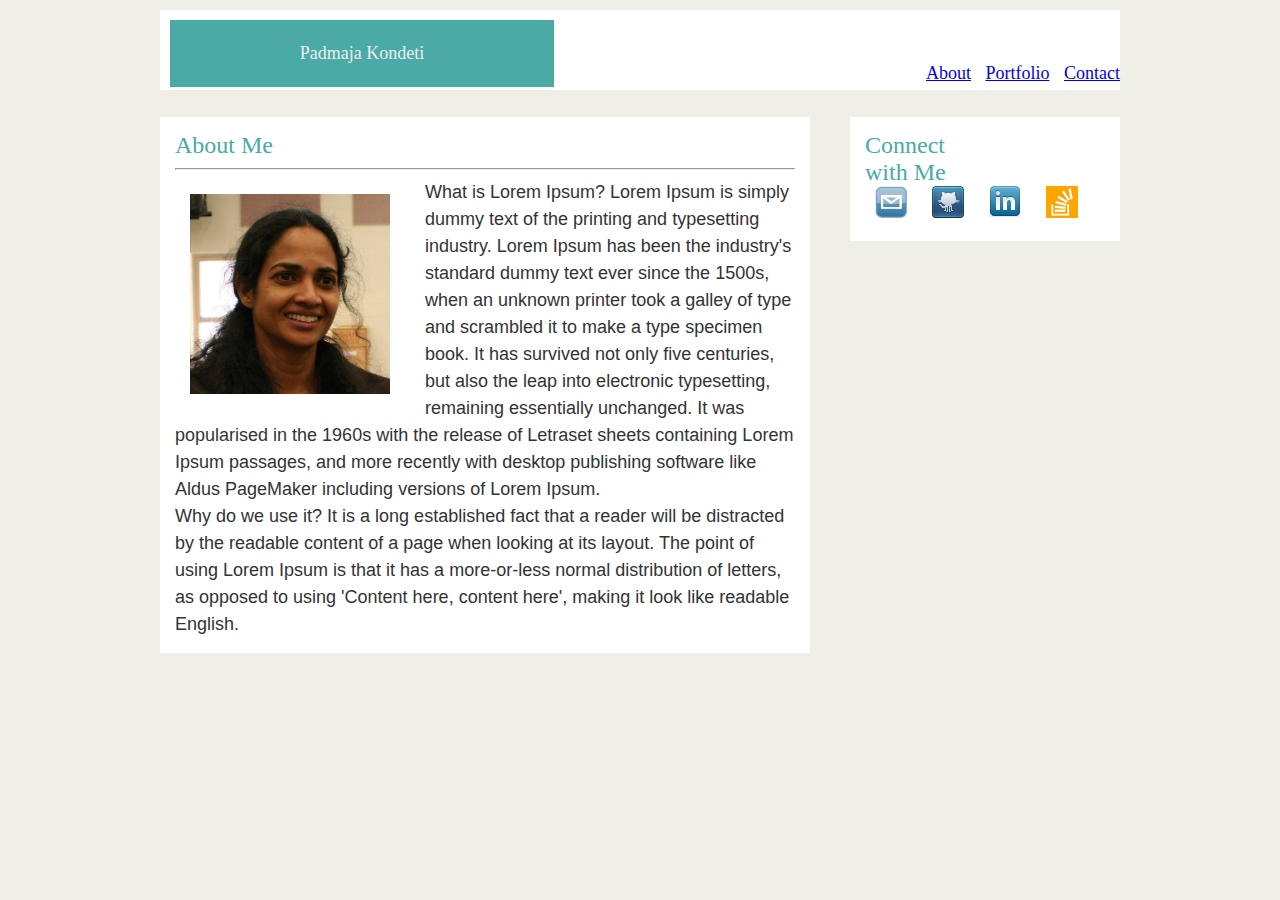
==== index.html @ bee3fb64 "updated Style sheet" ====
<!DOCTYPE html>
<html>
<head>
	<title>Padmaja Kondeti</title>

	<!-- This critical line points your HTML to the CSS file. Notice the "relative" pathway  -->
	<link rel="stylesheet" type="text/css" href="assets/css/reset.css">
	<link rel="stylesheet" type="text/css" href="assets/css/style.css">
</head>
<body>
	<header class="main-header">
		<h1>Padmaja Kondeti</h1>
		<nav>
			<a href="index.html" alt="about">About</a>
			<a href="portfolio.html" alt="Portfolio">Portfolio</a>
			<a href="contact.html" alt="Contact">Contact </a>
		</nav>
	</header>

	<div class="container">
		<section id="main-bio">
			<h4>About Me</h4>
			<hr>
			<img src="assets/images/padma.jpg" alt="Padmaja Kondeti" id="bio-image" />

			<p>
				What is Lorem Ipsum?
				Lorem Ipsum is simply dummy text of the printing and typesetting industry. Lorem Ipsum has been the industry's standard dummy text ever since the 1500s, when an unknown printer took a galley of type and scrambled it to make a type specimen book. It has survived not only five centuries, but also the leap into electronic typesetting, remaining essentially unchanged. It was popularised in the 1960s with the release of Letraset sheets containing Lorem Ipsum passages, and more recently with desktop publishing software like Aldus PageMaker including versions of Lorem Ipsum.
			</p>
			<p>
				Why do we use it?
				It is a long established fact that a reader will be distracted by the readable content of a page when looking at its layout. The point of using Lorem Ipsum is that it has a more-or-less normal distribution of letters, as opposed to using 'Content here, content here', making it look like readable English.
			</p>
		</section>
		<section id="contact-info">
			<h4>Connect with Me</h4>
			<ul>
				<li><a href="#"><img src="assets/images/email.png" alt="email"/></a></li>
				<li><a href="#"><img src="assets/images/github.png" alt="email"/></a></li>
				<li><a href="#"><img src="assets/images/linkedin.png" alt="email"/></a></li>
				<li><a href="#"><img src="assets/images/stackoverflow-32.png" alt="email"/></a></li>
			</ul>
		</section>
	</div>

</body>
</html>
---- assets/css/style.css ----
/* 
Each of these CSS elements is associated with an HTML Element, Class, or ID.
Flip between this css file and the HTML to see how things line up. 
Experiment with deleting lines of code from the CSS to see how it affects the webpage when you refresh in the browser.
*/

body {
	margin: 0;
	padding: 0;
	background: #efeee7;
	font-size: 18px;
	line-height: 150%;
	color: #333333;
	font-family: 'Arial', 'Helvetica Neue', Helvetica, sans-serif;
	width:960px;
	margin:0 auto;
}
.main-header {
	background: #ffffff;
	font-family: 'Georgia', Times, Times New Roman, serif;
	border: #cccccc
	 width:100%;
	 color: #eee;
    margin-top:10px;
    height: 80px;
}

.main-header h1 {
    width: 40%;
    
    float:left;
    background: #4aaaa5;
    padding-left: 10px;
    text-align: center;
    padding: 20px 0;
	margin: 10px 30px 20px 10px;
}

.main-header nav {
    width: 50%;
    padding-top: 50px;
    text-align:right;
    float:right;
}
h1 {
	
	
	
}
.container h4 {
	font-size: 24px;
	color:#4aaaa5;
	width:50%;
	font-family: 'Georgia', Times, Times New Roman, serif;
}

.container {
 	width:960px;
	margin: 0 auto;
	display:inline-block;
}
nav{
	/*background: #fff;
	color: #B8B8B8; 
	padding-left:60px;
	padding-bottom: 40px; */
}

.main-header nav a{
	padding-left: 10px;
}
#main-bio,
#contact-info,
#bio-image {
	float: left;
	background: #fff;
	padding:15px;
}
#main-bio {
	width: 620px;
	margin-right: 10px;
	margin-top: 10px;
	float: left;
}
#contact-info {
	width: 240px;
	margin-top: 10px;
	float:right;
}
#bio-image {
	width: 200px;
	height: 200px;
	margin-right: 20px;
}
#contact-info ul {
    list-style-type: none;
    margin: 0;
    padding: 0;
 }
#contact-info li{
    display: inline;
    padding:10px;

}
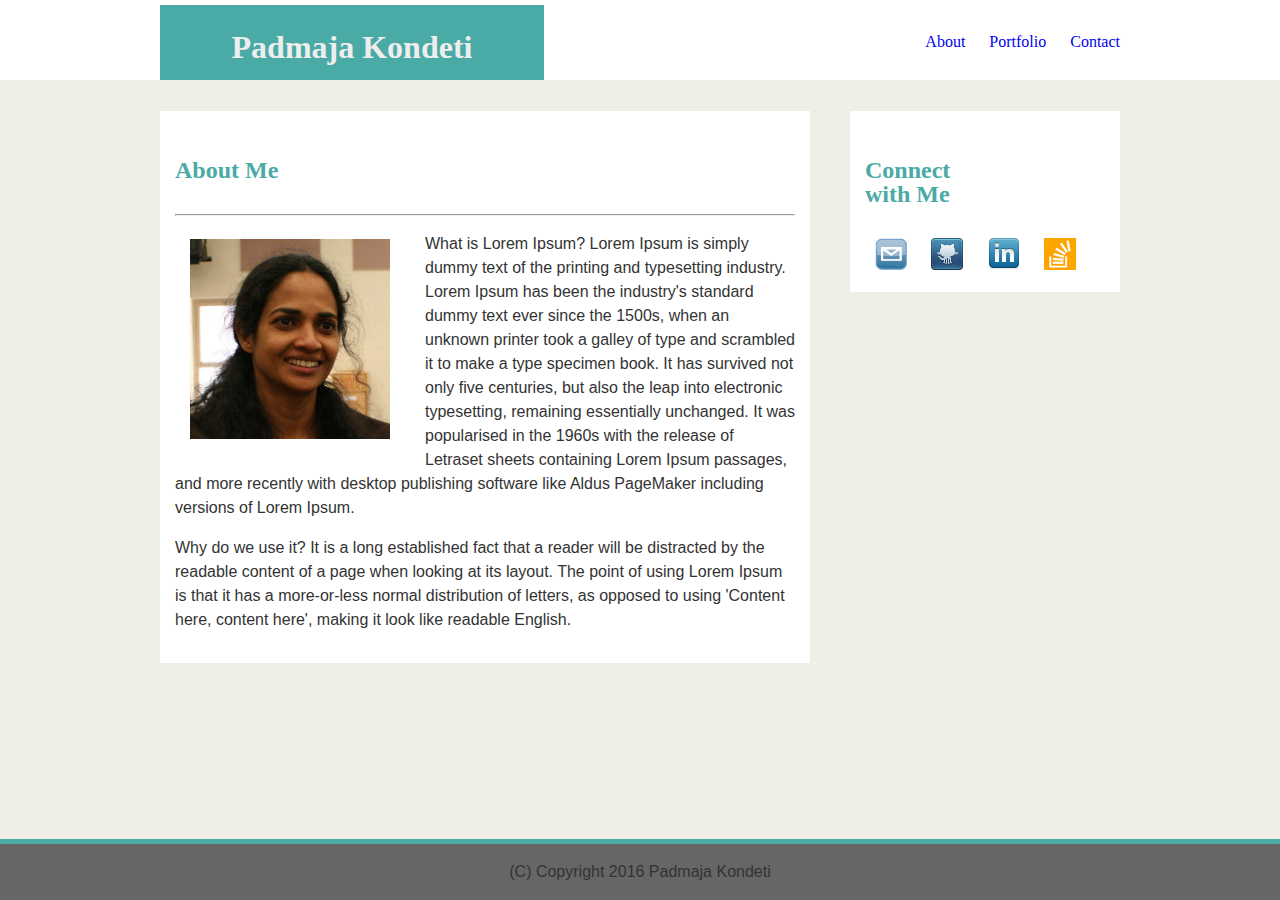
==== commit 64b4f1f2: "added footer" ====
--- a/index.html
+++ b/index.html
@@ -2,21 +2,21 @@
 <html>
 <head>
 	<title>Padmaja Kondeti</title>
-
-	<!-- This critical line points your HTML to the CSS file. Notice the "relative" pathway  -->
-	<link rel="stylesheet" type="text/css" href="assets/css/reset.css">
+	<!-- link rel="stylesheet" type="text/css" href="assets/css/reset.css" -->
 	<link rel="stylesheet" type="text/css" href="assets/css/style.css">
 </head>
 <body>
+<div id="main">
 	<header class="main-header">
-		<h1>Padmaja Kondeti</h1>
-		<nav>
-			<a href="index.html" alt="about">About</a>
-			<a href="portfolio.html" alt="Portfolio">Portfolio</a>
-			<a href="contact.html" alt="Contact">Contact </a>
-		</nav>
+		<div class="wrapper">
+			<h1>Padmaja Kondeti</h1>
+			<nav>
+				<a href="index.html" alt="about">About</a>
+				<a href="portfolio.html" alt="Portfolio">Portfolio</a>
+				<a href="contact.html" alt="Contact">Contact </a>
+			</nav>
+		</div>
 	</header>
-
 	<div class="container">
 		<section id="main-bio">
 			<h4>About Me</h4>
@@ -42,6 +42,11 @@
 			</ul>
 		</section>
 	</div>
+</div>
+	<footer class="footer">
+		<p>(C) Copyright 2016 Padmaja Kondeti</p>
+		
+	</footer>
+</body>
 
-</body>
 </html>--- a/assets/css/style.css
+++ b/assets/css/style.css
@@ -1,51 +1,54 @@
-/* 
-Each of these CSS elements is associated with an HTML Element, Class, or ID.
-Flip between this css file and the HTML to see how things line up. 
-Experiment with deleting lines of code from the CSS to see how it affects the webpage when you refresh in the browser.
-*/
-
+html, body {height: 100%;}
 body {
 	margin: 0;
 	padding: 0;
 	background: #efeee7;
-	font-size: 18px;
 	line-height: 150%;
 	color: #333333;
-	font-family: 'Arial', 'Helvetica Neue', Helvetica, sans-serif;
+	font-family: 'Arial', 'Helvetica Neue', Helvetica, sans-serif;	
+}
+
+
+.wrapper{	
 	width:960px;
-	margin:0 auto;
+ 	margin: 0 auto;
+ 	height: 80px;
 }
+
 .main-header {
 	background: #ffffff;
 	font-family: 'Georgia', Times, Times New Roman, serif;
 	border: #cccccc
-	 width:100%;
-	 color: #eee;
-    margin-top:10px;
-    height: 80px;
+	width:960px;
+	color: #eee;
+	margin: 0 auto;
 }
 
 .main-header h1 {
+	height: 45px;
     width: 40%;
-    
     float:left;
     background: #4aaaa5;
-    padding-left: 10px;
     text-align: center;
-    padding: 20px 0;
-	margin: 10px 30px 20px 10px;
+	margin-top: 5px;
+	padding-top: 30px;
 }
 
 .main-header nav {
     width: 50%;
-    padding-top: 50px;
-    text-align:right;
+    position: relative;
+    padding: 30px 0; 
     float:right;
+    text-align: right;
 }
-h1 {
-	
-	
-	
+.main-header nav a{
+	padding-left: 20px;
+	text-decoration: none;
+}
+.container {
+ 	width:960px;
+	margin: 0 auto;
+	margin-bottom: 10px;
 }
 .container h4 {
 	font-size: 24px;
@@ -54,21 +57,10 @@
 	font-family: 'Georgia', Times, Times New Roman, serif;
 }
 
-.container {
- 	width:960px;
-	margin: 0 auto;
-	display:inline-block;
-}
-nav{
-	/*background: #fff;
-	color: #B8B8B8; 
-	padding-left:60px;
-	padding-bottom: 40px; */
-}
+  #main {height: 75%;}
+  #footer {height: 20%;}
 
-.main-header nav a{
-	padding-left: 10px;
-}
+
 #main-bio,
 #contact-info,
 #bio-image {
@@ -102,3 +94,12 @@
     padding:10px;
 
 }
+.footer {
+  position: absolute;
+  right: 0;
+  bottom: 0;
+  left: 0;
+  background-color: #666666;	;
+  text-align: center;
+  border-top:  solid 5px #4aaaa5;
+}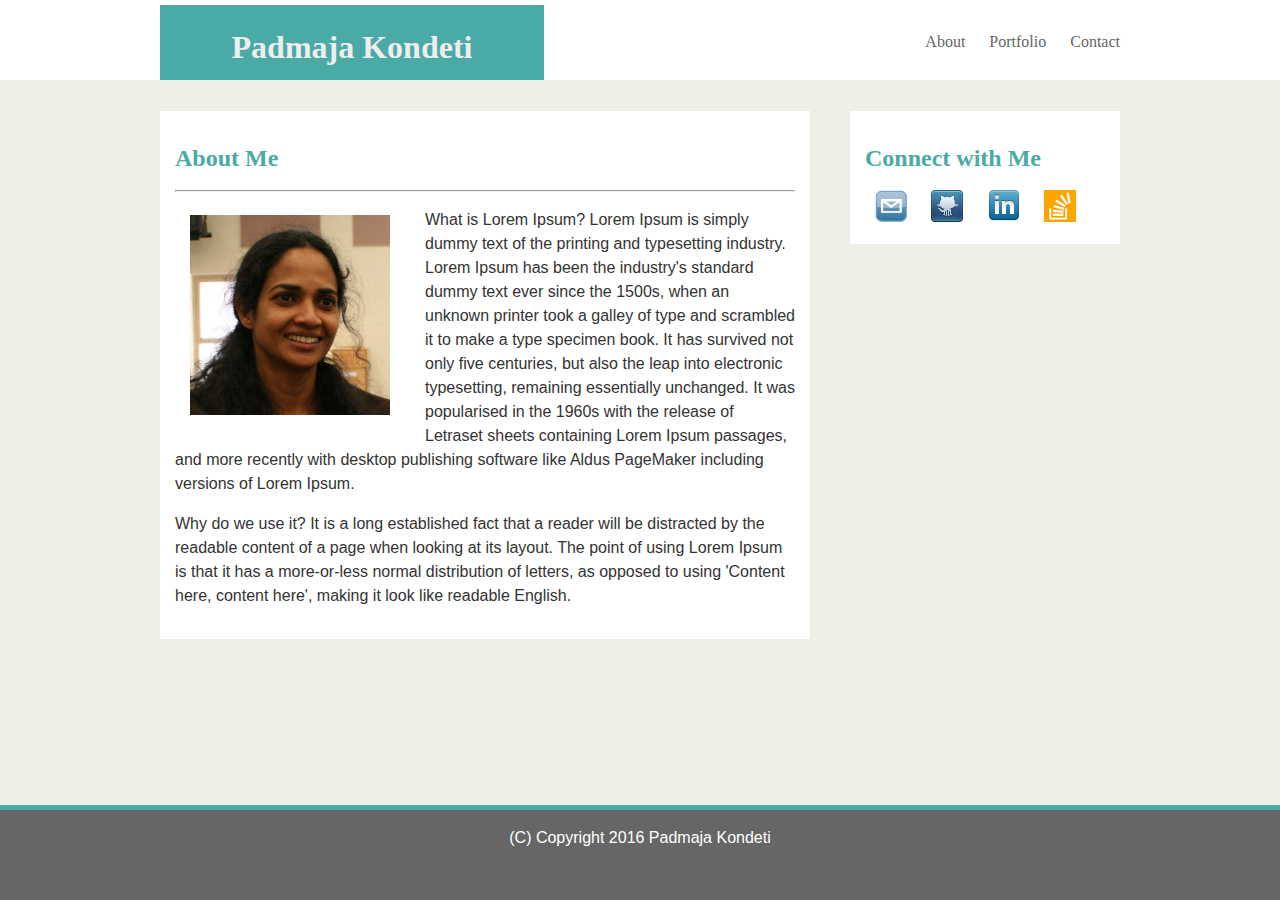
==== commit e409abca: "added hover to nav" ====
--- a/index.html
+++ b/index.html
@@ -19,7 +19,7 @@
 	</header>
 	<div class="container">
 		<section id="main-bio">
-			<h4>About Me</h4>
+			<h2>About Me</h2>
 			<hr>
 			<img src="assets/images/padma.jpg" alt="Padmaja Kondeti" id="bio-image" />
 
@@ -33,7 +33,7 @@
 			</p>
 		</section>
 		<section id="contact-info">
-			<h4>Connect with Me</h4>
+			<h2>Connect with Me</h2>
 			<ul>
 				<li><a href="#"><img src="assets/images/email.png" alt="email"/></a></li>
 				<li><a href="#"><img src="assets/images/github.png" alt="email"/></a></li>
--- a/assets/css/style.css
+++ b/assets/css/style.css
@@ -14,6 +14,7 @@
  	margin: 0 auto;
  	height: 80px;
 }
+#main {height: 90%;}
 
 .main-header {
 	background: #ffffff;
@@ -45,20 +46,20 @@
 	padding-left: 20px;
 	text-decoration: none;
 }
+.main-header a:link { color: #666; }
+.main-header a:visited { color: #999; }
+.main-header a:hover { color: #4aaaa5; }
+.main-header a:active { color: black; }
 .container {
  	width:960px;
 	margin: 0 auto;
 	margin-bottom: 10px;
 }
-.container h4 {
+.container h2 {
 	font-size: 24px;
 	color:#4aaaa5;
-	width:50%;
 	font-family: 'Georgia', Times, Times New Roman, serif;
 }
-
-  #main {height: 75%;}
-  #footer {height: 20%;}
 
 
 #main-bio,
@@ -73,6 +74,9 @@
 	margin-right: 10px;
 	margin-top: 10px;
 	float: left;
+}
+#main-bio p{
+	font-family: 'Arial', 'Helvetica Neue', Helvetica, sans-serif;
 }
 #contact-info {
 	width: 240px;
@@ -99,7 +103,9 @@
   right: 0;
   bottom: 0;
   left: 0;
-  background-color: #666666;	;
+  background-color: #666666;
+  color:#fff;
   text-align: center;
   border-top:  solid 5px #4aaaa5;
+  height: 10%;
 }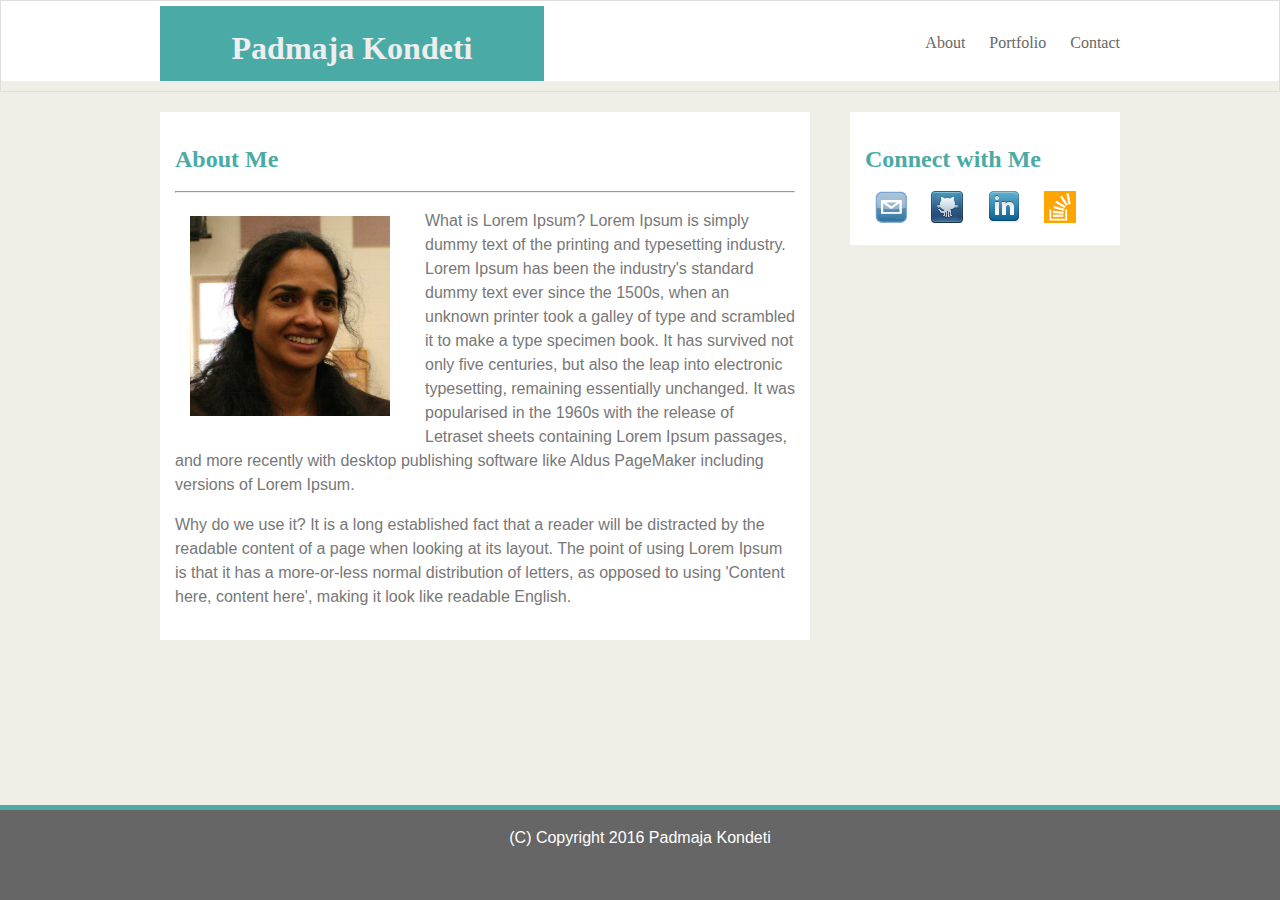
==== commit 24b3869d: "changes to contact portfolio" ====
--- a/index.html
+++ b/index.html
@@ -22,7 +22,6 @@
 			<h2>About Me</h2>
 			<hr>
 			<img src="assets/images/padma.jpg" alt="Padmaja Kondeti" id="bio-image" />
-
 			<p>
 				What is Lorem Ipsum?
 				Lorem Ipsum is simply dummy text of the printing and typesetting industry. Lorem Ipsum has been the industry's standard dummy text ever since the 1500s, when an unknown printer took a galley of type and scrambled it to make a type specimen book. It has survived not only five centuries, but also the leap into electronic typesetting, remaining essentially unchanged. It was popularised in the 1960s with the release of Letraset sheets containing Lorem Ipsum passages, and more recently with desktop publishing software like Aldus PageMaker including versions of Lorem Ipsum.
--- a/assets/css/style.css
+++ b/assets/css/style.css
@@ -2,20 +2,22 @@
 body {
 	margin: 0;
 	padding: 0;
-	background: #efeee7;
+	background-color: #efeee7;
 	line-height: 150%;
-	color: #333333;
+	color: #777777;
 	font-family: 'Arial', 'Helvetica Neue', Helvetica, sans-serif;	
+    
 }
-
-
 .wrapper{	
 	width:960px;
  	margin: 0 auto;
  	height: 80px;
 }
-#main {height: 90%;}
-
+#main {
+	/* height: 90%; */
+	border: #dddddd 1px solid;
+	background-image: url("assets/images/ricepaper.png");
+}
 .main-header {
 	background: #ffffff;
 	font-family: 'Georgia', Times, Times New Roman, serif;
@@ -24,7 +26,6 @@
 	color: #eee;
 	margin: 0 auto;
 }
-
 .main-header h1 {
 	height: 45px;
     width: 40%;
@@ -34,7 +35,6 @@
 	margin-top: 5px;
 	padding-top: 30px;
 }
-
 .main-header nav {
     width: 50%;
     position: relative;
@@ -54,14 +54,17 @@
  	width:960px;
 	margin: 0 auto;
 	margin-bottom: 10px;
+	color:#777777;
+	border:#dddddd;
+	background-image: url("assets/images/ricepaper.png");
+    background-repeat: repeat;
 }
 .container h2 {
 	font-size: 24px;
 	color:#4aaaa5;
 	font-family: 'Georgia', Times, Times New Roman, serif;
+	height:inherit;
 }
-
-
 #main-bio,
 #contact-info,
 #bio-image {
@@ -101,11 +104,43 @@
 .footer {
   position: absolute;
   right: 0;
-  bottom: 0;
+  bottom: 0;  
   left: 0;
   background-color: #666666;
   color:#fff;
   text-align: center;
   border-top:  solid 5px #4aaaa5;
   height: 10%;
-}+}
+/* --- Specific to Contact form -- */
+.frm-elements{
+	border:1px solid #999;
+	width:98%;
+	padding: 10px 5px;
+}
+#form-control{
+	font-family: 'Arial', 'Helvetica Neue', Helvetica, sans-serif;
+}
+.submit{
+	background: #4aaaa5;
+	padding: 10px 25px;
+	color:#fff;
+	font-size: 12px;
+}
+/*--- Specific to Portfolio --*/
+.tbl-portfolio{
+	/* margin: 0 auto;	*/
+	position: relative;
+}
+.tbl-portfolio td .right{
+		padding-right: 15px;
+}
+.img-portfolio{
+	width:280px;
+	/*margin-right: 20px;*/
+	margin-top: 25px;
+	
+}
+.left{
+	float:left;
+}
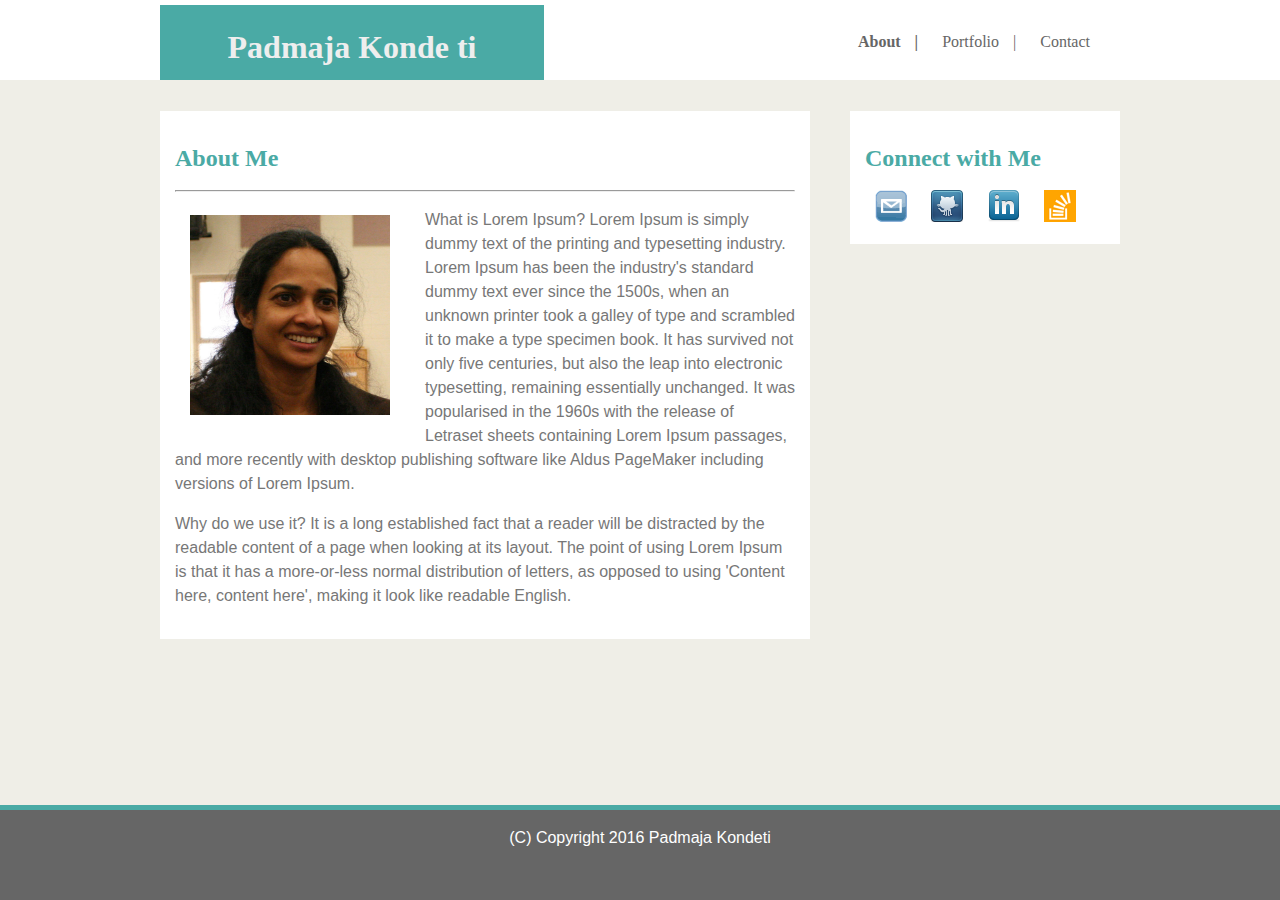
==== commit e522c520: "fixxed menu" ====
--- a/index.html
+++ b/index.html
@@ -9,11 +9,11 @@
 <div id="main">
 	<header class="main-header">
 		<div class="wrapper">
-			<h1>Padmaja Kondeti</h1>
+			<h1>Padmaja Konde ti</h1>
 			<nav>
-				<a href="index.html" alt="about">About</a>
+				<a class="active" href="index.html" alt="about">About</a>
 				<a href="portfolio.html" alt="Portfolio">Portfolio</a>
-				<a href="contact.html" alt="Contact">Contact </a>
+				<a href="contact.html" alt=" Contact">Contact </a>
 			</nav>
 		</div>
 	</header>
--- a/assets/css/style.css
+++ b/assets/css/style.css
@@ -14,9 +14,9 @@
  	height: 80px;
 }
 #main {
-	/* height: 90%; */
+	/* height: 90%; 
 	border: #dddddd 1px solid;
-	background-image: url("assets/images/ricepaper.png");
+	background-image: url("assets/images/ricepaper.png");*/
 }
 .main-header {
 	background: #ffffff;
@@ -42,14 +42,29 @@
     float:right;
     text-align: right;
 }
-.main-header nav a{
-	padding-left: 20px;
+nav a:link { color: #666; }
+nav a:visited { color: #999; }
+nav a:hover { color: #4aaaa5; }
+nav a:active { 
+	background-color: #000;
+    color: #fff;
+    font-weight:bold;
+}
+nav a.active{
+	font-weight: bold;
+}
+nav a{
 	text-decoration: none;
+	padding-right: 10px;
 }
-.main-header a:link { color: #666; }
-.main-header a:visited { color: #999; }
-.main-header a:hover { color: #4aaaa5; }
-.main-header a:active { color: black; }
+nav a:after{
+    content: " |";
+    padding: 0 10px;
+}
+nav a:last-child:after {
+  content: '';
+}
+
 .container {
  	width:960px;
 	margin: 0 auto;
@@ -64,6 +79,7 @@
 	color:#4aaaa5;
 	font-family: 'Georgia', Times, Times New Roman, serif;
 	height:inherit;
+	background-image: url("assets/images/ricepaper.png");
 }
 #main-bio,
 #contact-info,
@@ -129,18 +145,34 @@
 }
 /*--- Specific to Portfolio --*/
 .tbl-portfolio{
-	/* margin: 0 auto;	*/
-	position: relative;
+	 margin: 0 auto;
+	 color:#fff;
+	
 }
-.tbl-portfolio td .right{
-		padding-right: 15px;
+.tbl-portfolio td {
+	width:320px;
+	margin-top: 25px;
+		/* padding-right: 15px; */
 }
 .img-portfolio{
-	width:280px;
-	/*margin-right: 20px;*/
-	margin-top: 25px;
-	
+	/*width:280px; */
+    
 }
-.left{
-	float:left;
+.portfolio{
+	position: relative;
+	left:0;
+	padding: 0;
+    width: 280px; /* for IE 6 */
 }
+.txt-overlay{
+	position: absolute;
+ 	padding:15px 0;
+   	text-align: center; 
+	width: 280px; 
+	color: #ffffff;
+	background: #4aaaa5;
+	z-index: 10;
+	top:70%;
+	margin-top: 10px;
+	margin-left: 0px;
+}
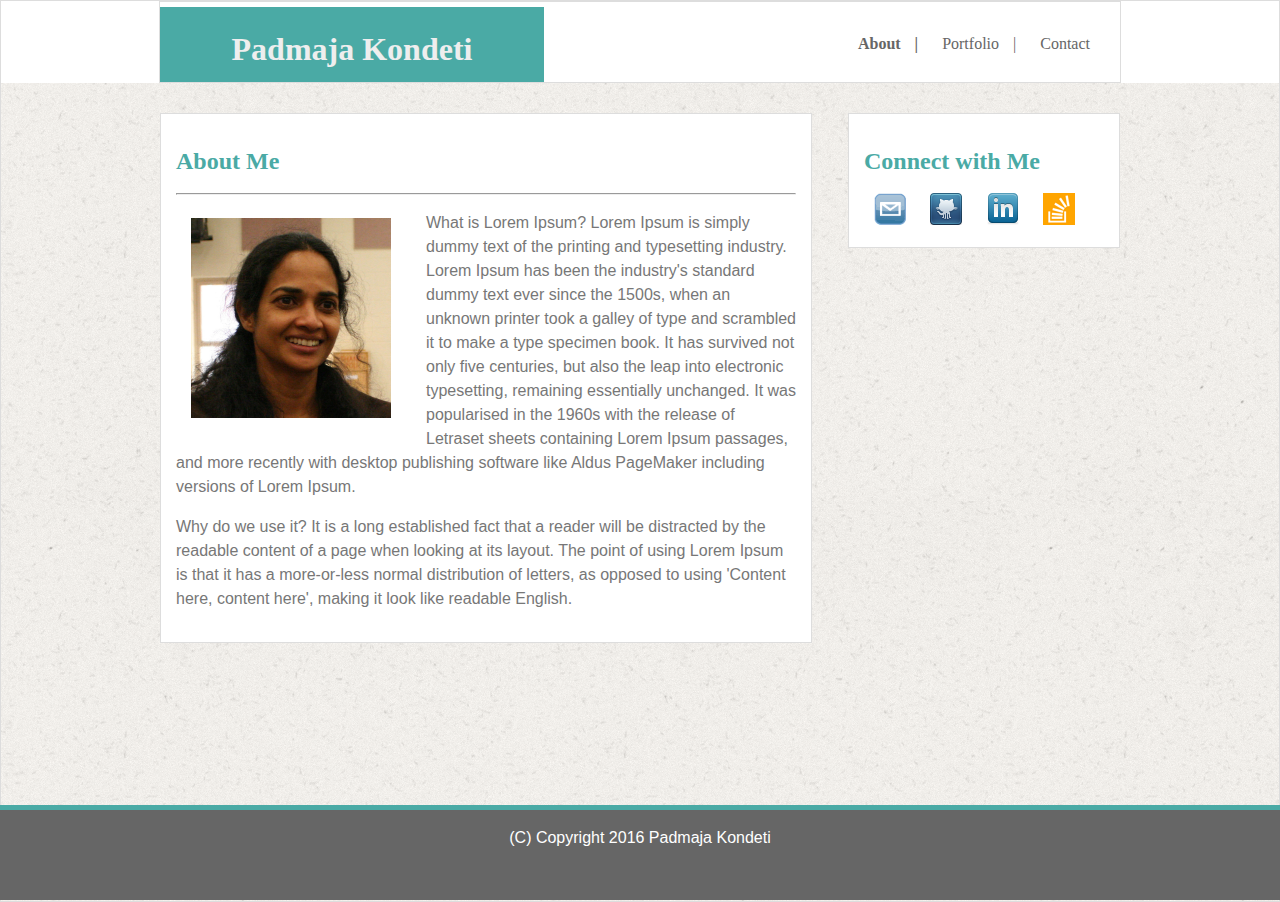
==== commit 6603ce1a: "fixed background image" ====
--- a/index.html
+++ b/index.html
@@ -9,7 +9,7 @@
 <div id="main">
 	<header class="main-header">
 		<div class="wrapper">
-			<h1>Padmaja Konde ti</h1>
+			<h1>Padmaja Kondeti</h1>
 			<nav>
 				<a class="active" href="index.html" alt="about">About</a>
 				<a href="portfolio.html" alt="Portfolio">Portfolio</a>
--- a/assets/css/style.css
+++ b/assets/css/style.css
@@ -1,22 +1,25 @@
-html, body {height: 100%;}
+html, body {
+	height: 100%;
+}
 body {
 	margin: 0;
 	padding: 0;
-	background-color: #efeee7;
+	background-color: #efeee7; 
 	line-height: 150%;
 	color: #777777;
 	font-family: 'Arial', 'Helvetica Neue', Helvetica, sans-serif;	
-    
 }
 .wrapper{	
 	width:960px;
  	margin: 0 auto;
  	height: 80px;
+ 	border: solid 1px #ddd;
 }
 #main {
-	/* height: 90%; 
-	border: #dddddd 1px solid;
-	background-image: url("assets/images/ricepaper.png");*/
+	height: inherit;
+	overflow: auto;
+	border: #ddd 1px solid;
+	background-image: url('../images/ricepaper.png');
 }
 .main-header {
 	background: #ffffff;
@@ -70,16 +73,13 @@
 	margin: 0 auto;
 	margin-bottom: 10px;
 	color:#777777;
-	border:#dddddd;
-	background-image: url("assets/images/ricepaper.png");
-    background-repeat: repeat;
+	
 }
 .container h2 {
 	font-size: 24px;
 	color:#4aaaa5;
 	font-family: 'Georgia', Times, Times New Roman, serif;
 	height:inherit;
-	background-image: url("assets/images/ricepaper.png");
 }
 #main-bio,
 #contact-info,
@@ -93,6 +93,7 @@
 	margin-right: 10px;
 	margin-top: 10px;
 	float: left;
+	border: 1px solid #ddd;
 }
 #main-bio p{
 	font-family: 'Arial', 'Helvetica Neue', Helvetica, sans-serif;
@@ -101,6 +102,7 @@
 	width: 240px;
 	margin-top: 10px;
 	float:right;
+	border: 1px solid #ddd;
 }
 #bio-image {
 	width: 200px;
@@ -175,4 +177,4 @@
 	top:70%;
 	margin-top: 10px;
 	margin-left: 0px;
-}
+}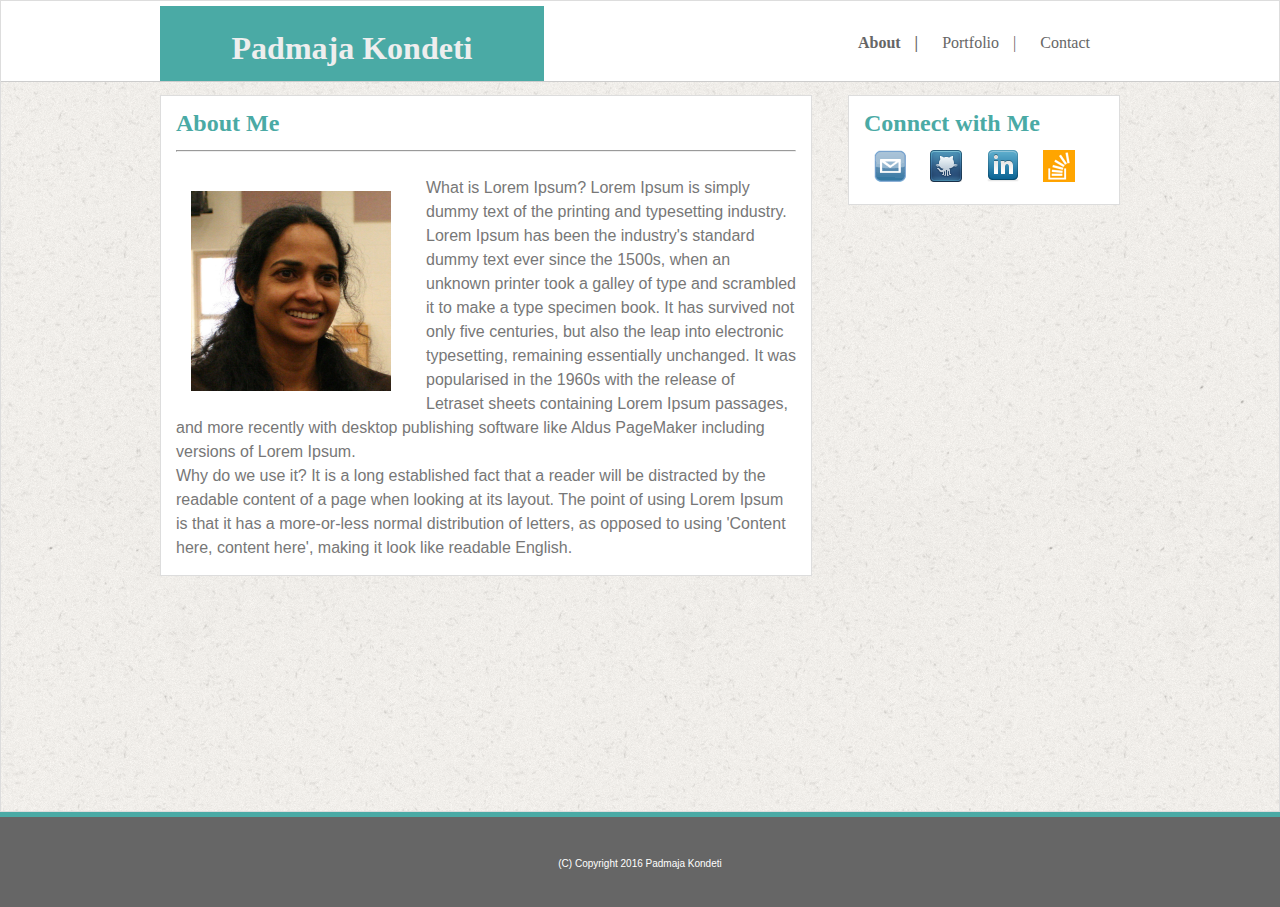
==== commit 0d8b9f70: "added sticky nav" ====
--- a/index.html
+++ b/index.html
@@ -21,6 +21,7 @@
 		<section id="main-bio">
 			<h2>About Me</h2>
 			<hr>
+			<br>
 			<img src="assets/images/padma.jpg" alt="Padmaja Kondeti" id="bio-image" />
 			<p>
 				What is Lorem Ipsum?
--- a/assets/css/style.css
+++ b/assets/css/style.css
@@ -1,3 +1,6 @@
+* {
+	margin: 0px;
+}
 html, body {
 	height: 100%;
 }
@@ -7,16 +10,15 @@
 	background-color: #efeee7; 
 	line-height: 150%;
 	color: #777777;
-	font-family: 'Arial', 'Helvetica Neue', Helvetica, sans-serif;	
+	font-family: 'Arial', 'Helvetica Neue', Helvetica, sans-serif;
 }
 .wrapper{	
 	width:960px;
  	margin: 0 auto;
  	height: 80px;
- 	border: solid 1px #ddd;
 }
 #main {
-	height: inherit;
+	height: 90%;
 	overflow: auto;
 	border: #ddd 1px solid;
 	background-image: url('../images/ricepaper.png');
@@ -24,10 +26,10 @@
 .main-header {
 	background: #ffffff;
 	font-family: 'Georgia', Times, Times New Roman, serif;
-	border: #cccccc
-	width:960px;
+	/*width:960px;*/
 	color: #eee;
 	margin: 0 auto;
+	border-bottom: 1px solid #cccccc;
 }
 .main-header h1 {
 	height: 45px;
@@ -73,13 +75,13 @@
 	margin: 0 auto;
 	margin-bottom: 10px;
 	color:#777777;
-	
+	height:inherit;
 }
 .container h2 {
 	font-size: 24px;
 	color:#4aaaa5;
 	font-family: 'Georgia', Times, Times New Roman, serif;
-	height:inherit;
+	padding-bottom: 15px;
 }
 #main-bio,
 #contact-info,
@@ -94,6 +96,7 @@
 	margin-top: 10px;
 	float: left;
 	border: 1px solid #ddd;
+	color: #777777;
 }
 #main-bio p{
 	font-family: 'Arial', 'Helvetica Neue', Helvetica, sans-serif;
@@ -117,27 +120,16 @@
 #contact-info li{
     display: inline;
     padding:10px;
+}
 
+/* --- Specific to Contact form -- */
+#form-control{
+	font-family: 'Arial', 'Helvetica Neue', Helvetica, sans-serif;
 }
-.footer {
-  position: absolute;
-  right: 0;
-  bottom: 0;  
-  left: 0;
-  background-color: #666666;
-  color:#fff;
-  text-align: center;
-  border-top:  solid 5px #4aaaa5;
-  height: 10%;
-}
-/* --- Specific to Contact form -- */
 .frm-elements{
 	border:1px solid #999;
 	width:98%;
-	padding: 10px 5px;
-}
-#form-control{
-	font-family: 'Arial', 'Helvetica Neue', Helvetica, sans-serif;
+	padding: 15px 5px;
 }
 .submit{
 	background: #4aaaa5;
@@ -149,16 +141,15 @@
 .tbl-portfolio{
 	 margin: 0 auto;
 	 color:#fff;
-	
 }
 .tbl-portfolio td {
 	width:320px;
 	margin-top: 25px;
+	padding-bottom: 15x;
 		/* padding-right: 15px; */
 }
 .img-portfolio{
 	/*width:280px; */
-    
 }
 .portfolio{
 	position: relative;
@@ -177,4 +168,27 @@
 	top:70%;
 	margin-top: 10px;
 	margin-left: 0px;
+}
+/* sticky footer */
+
+.container {
+	min-height: 100%;
+	margin: 0 auto -100px; /* the bottom margin is the negative value of the footer's height */
+}
+footer, .push {
+	height: 100px; /* '.push' must be the same height as 'footer' */
+}
+footer p{
+	margin-top: 35px;
+}
+.footer, .push {
+	clear: both;
+}
+.footer {
+  background-color: #666666;
+  color:#fff;
+  text-align: center;
+  border-top:  solid 5px #4aaaa5;
+  height: 10%;
+  font-size: x-small;
 }